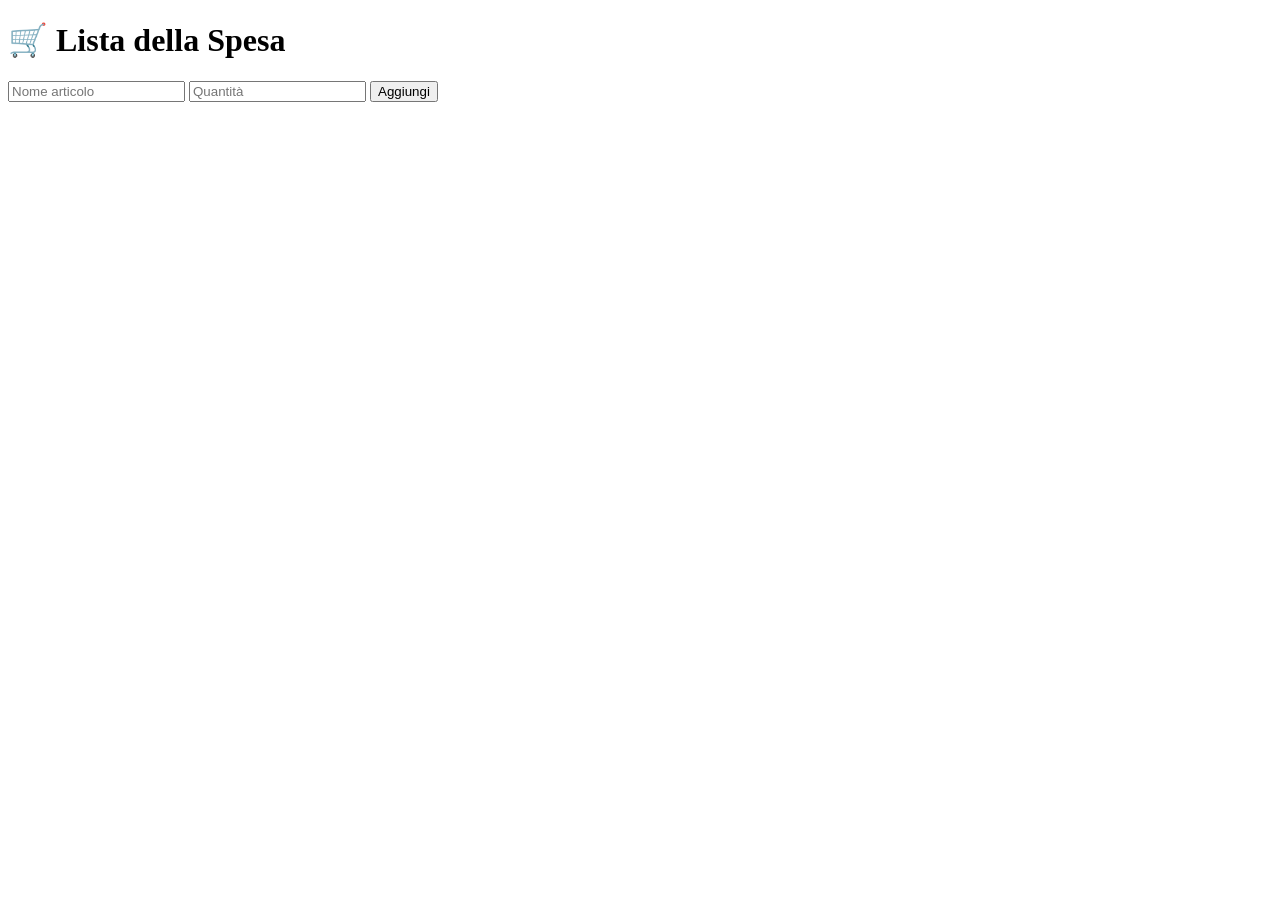
==== app/templates/index.html @ 2c7dfc95 "primo commit: app lista della spesa con FastAPI e frontend" ====
<!DOCTYPE html>
<html lang="it">
<head>
  <meta charset="UTF-8">
  <meta name="viewport" content="width=device-width, initial-scale=1.0">
  <title>Lista della Spesa</title>
  <link rel="stylesheet" href="/static/style.css">
</head>
<body>
  <main class="container">
    <h1>🛒 Lista della Spesa</h1>

    <form id="form-articolo" class="form-articolo">
      <input type="text" id="input-nome" placeholder="Nome articolo" required>
      <input type="text" id="input-quantita" placeholder="Quantità" required>
      <button type="submit">Aggiungi</button>
    </form>

    <ul id="lista-articoli" class="lista-articoli"></ul>

    <p id="messaggio-vuoto" class="messaggio-vuoto" hidden>Nessun articolo nella lista.</p>
  </main>

  <script src="/static/script.js"></script>
</body>
</html>
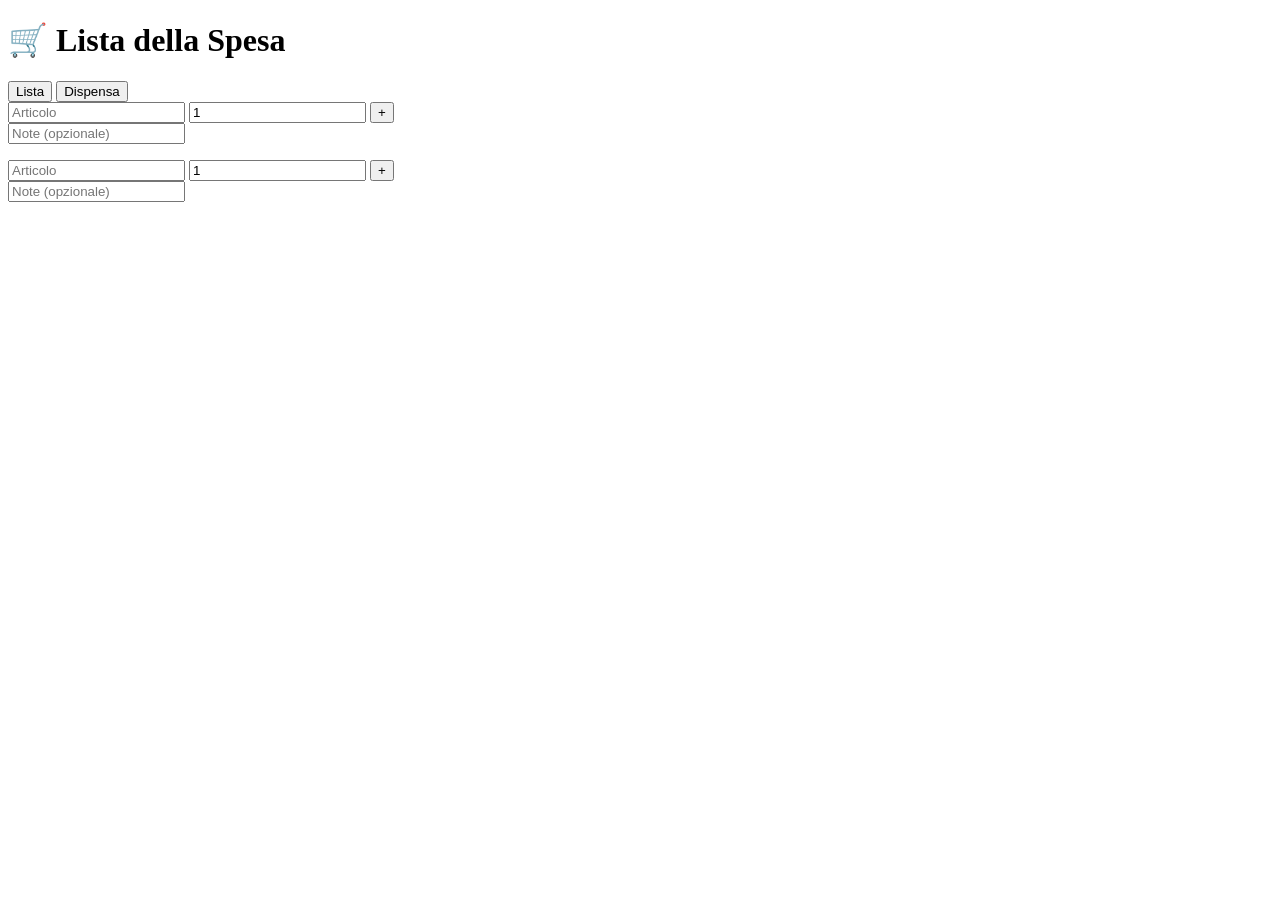
==== commit b0ee8211: "schema dati lista+dispensa con quantita numeriche, migrazione da tabella articoli" ====
--- a/app/templates/index.html
+++ b/app/templates/index.html
@@ -10,15 +10,38 @@
   <main class="container">
     <h1>🛒 Lista della Spesa</h1>
 
-    <form id="form-articolo" class="form-articolo">
-      <input type="text" id="input-nome" placeholder="Nome articolo" required>
-      <input type="text" id="input-quantita" placeholder="Quantità" required>
-      <button type="submit">Aggiungi</button>
-    </form>
+    <nav class="tabs">
+      <button class="tab-btn attiva" data-tab="lista">Lista</button>
+      <button class="tab-btn" data-tab="dispensa">Dispensa</button>
+    </nav>
 
-    <ul id="lista-articoli" class="lista-articoli"></ul>
+    <!-- Sezione Lista -->
+    <section id="sezione-lista" class="sezione-tab attiva">
+      <form id="form-lista">
+        <div class="form-riga">
+          <input type="text" id="lista-nome" placeholder="Articolo" required>
+          <input type="number" id="lista-qty" placeholder="Qtà" step="any" min="0.01" value="1" required>
+          <button type="submit">+</button>
+        </div>
+        <input type="text" id="lista-note" placeholder="Note (opzionale)" class="input-note">
+      </form>
+      <ul id="lista-articoli" class="lista-articoli"></ul>
+      <p id="lista-vuota" class="messaggio-vuoto" hidden>Nessun articolo nella lista.</p>
+    </section>
 
-    <p id="messaggio-vuoto" class="messaggio-vuoto" hidden>Nessun articolo nella lista.</p>
+    <!-- Sezione Dispensa -->
+    <section id="sezione-dispensa" class="sezione-tab">
+      <form id="form-dispensa">
+        <div class="form-riga">
+          <input type="text" id="dispensa-nome" placeholder="Articolo" required>
+          <input type="number" id="dispensa-qty" placeholder="Qtà" step="any" min="0" value="1" required>
+          <button type="submit">+</button>
+        </div>
+        <input type="text" id="dispensa-note" placeholder="Note (opzionale)" class="input-note">
+      </form>
+      <ul id="dispensa-articoli" class="lista-articoli"></ul>
+      <p id="dispensa-vuota" class="messaggio-vuoto" hidden>Dispensa vuota.</p>
+    </section>
   </main>
 
   <script src="/static/script.js"></script>
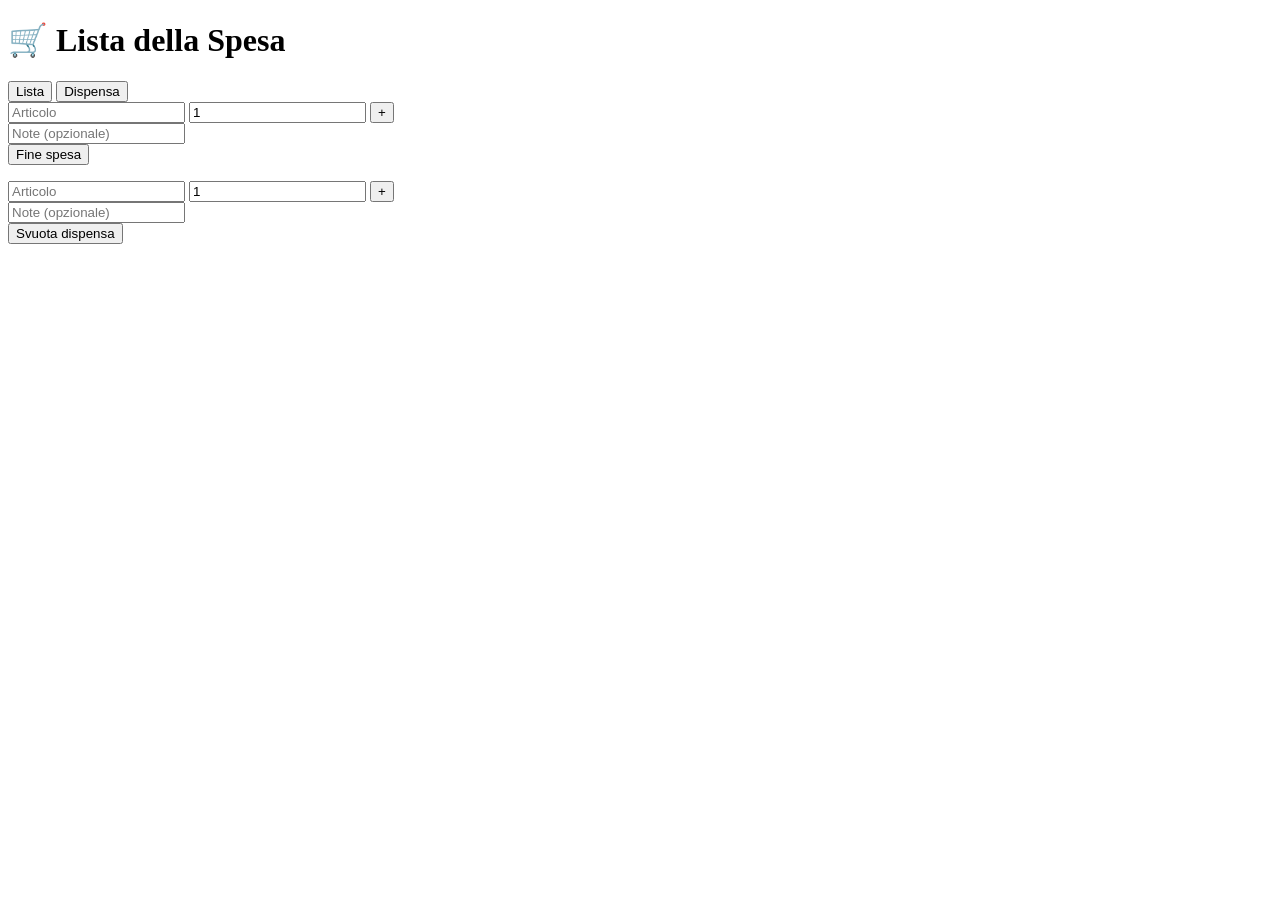
==== commit 031c885e: "unifica checkbox e spostamento in dispensa, blocca articoli comprati - rimossa la freccia separata: " ====
--- a/app/templates/index.html
+++ b/app/templates/index.html
@@ -25,6 +25,7 @@
         </div>
         <input type="text" id="lista-note" placeholder="Note (opzionale)" class="input-note">
       </form>
+      <button id="btn-fine-spesa" type="button" class="btn-fine-spesa">Fine spesa</button>
       <ul id="lista-articoli" class="lista-articoli"></ul>
       <p id="lista-vuota" class="messaggio-vuoto" hidden>Nessun articolo nella lista.</p>
     </section>
@@ -39,11 +40,14 @@
         </div>
         <input type="text" id="dispensa-note" placeholder="Note (opzionale)" class="input-note">
       </form>
+      <button id="btn-svuota-dispensa" type="button" class="btn-svuota-dispensa">Svuota dispensa</button>
       <ul id="dispensa-articoli" class="lista-articoli"></ul>
       <p id="dispensa-vuota" class="messaggio-vuoto" hidden>Dispensa vuota.</p>
     </section>
   </main>
 
+  <div id="errore-toast" class="errore-toast" hidden></div>
+
   <script src="/static/script.js"></script>
 </body>
 </html>
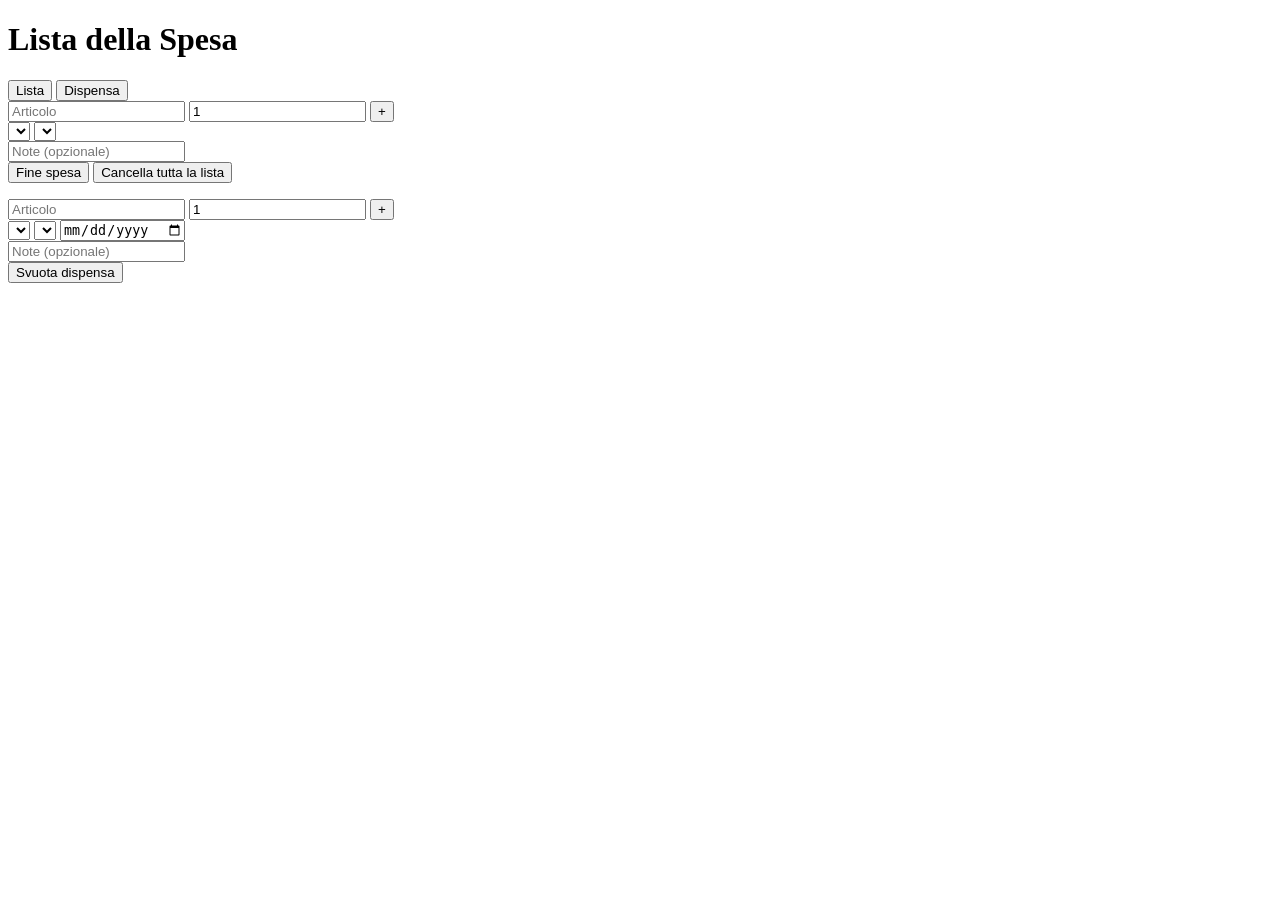
==== commit bf2ba50d: "aggiungi bottone cancella tutta la lista, ricolora fine-spesa in azzurro" ====
--- a/app/templates/index.html
+++ b/app/templates/index.html
@@ -4,11 +4,14 @@
   <meta charset="UTF-8">
   <meta name="viewport" content="width=device-width, initial-scale=1.0">
   <title>Lista della Spesa</title>
+  <link rel="preconnect" href="https://fonts.googleapis.com">
+  <link rel="preconnect" href="https://fonts.gstatic.com" crossorigin>
+  <link href="https://fonts.googleapis.com/css2?family=Inter:wght@400;500;600&display=swap" rel="stylesheet">
   <link rel="stylesheet" href="/static/style.css">
 </head>
 <body>
   <main class="container">
-    <h1>🛒 Lista della Spesa</h1>
+    <h1>Lista della Spesa</h1>
 
     <nav class="tabs">
       <button class="tab-btn attiva" data-tab="lista">Lista</button>
@@ -19,13 +22,20 @@
     <section id="sezione-lista" class="sezione-tab attiva">
       <form id="form-lista">
         <div class="form-riga">
-          <input type="text" id="lista-nome" placeholder="Articolo" required>
+          <input type="text" id="lista-nome" list="prodotti-datalist" autocomplete="off" placeholder="Articolo" required>
           <input type="number" id="lista-qty" placeholder="Qtà" step="any" min="0.01" value="1" required>
-          <button type="submit">+</button>
+          <button type="submit" class="btn-add">+</button>
+        </div>
+        <div class="form-extra">
+          <select id="lista-categoria"></select>
+          <select id="lista-unita"></select>
         </div>
         <input type="text" id="lista-note" placeholder="Note (opzionale)" class="input-note">
       </form>
-      <button id="btn-fine-spesa" type="button" class="btn-fine-spesa">Fine spesa</button>
+      <div class="azioni">
+        <button id="btn-fine-spesa" type="button" class="btn-info">Fine spesa</button>
+        <button id="btn-cancella-lista" type="button" class="btn-pericolo">Cancella tutta la lista</button>
+      </div>
       <ul id="lista-articoli" class="lista-articoli"></ul>
       <p id="lista-vuota" class="messaggio-vuoto" hidden>Nessun articolo nella lista.</p>
     </section>
@@ -34,18 +44,26 @@
     <section id="sezione-dispensa" class="sezione-tab">
       <form id="form-dispensa">
         <div class="form-riga">
-          <input type="text" id="dispensa-nome" placeholder="Articolo" required>
+          <input type="text" id="dispensa-nome" list="prodotti-datalist" autocomplete="off" placeholder="Articolo" required>
           <input type="number" id="dispensa-qty" placeholder="Qtà" step="any" min="0" value="1" required>
-          <button type="submit">+</button>
+          <button type="submit" class="btn-add">+</button>
+        </div>
+        <div class="form-extra">
+          <select id="dispensa-categoria"></select>
+          <select id="dispensa-unita"></select>
+          <input type="date" id="dispensa-scadenza">
         </div>
         <input type="text" id="dispensa-note" placeholder="Note (opzionale)" class="input-note">
       </form>
-      <button id="btn-svuota-dispensa" type="button" class="btn-svuota-dispensa">Svuota dispensa</button>
+      <div class="azioni">
+        <button id="btn-svuota-dispensa" type="button" class="btn-pericolo">Svuota dispensa</button>
+      </div>
       <ul id="dispensa-articoli" class="lista-articoli"></ul>
       <p id="dispensa-vuota" class="messaggio-vuoto" hidden>Dispensa vuota.</p>
     </section>
   </main>
 
+  <datalist id="prodotti-datalist"></datalist>
   <div id="errore-toast" class="errore-toast" hidden></div>
 
   <script src="/static/script.js"></script>
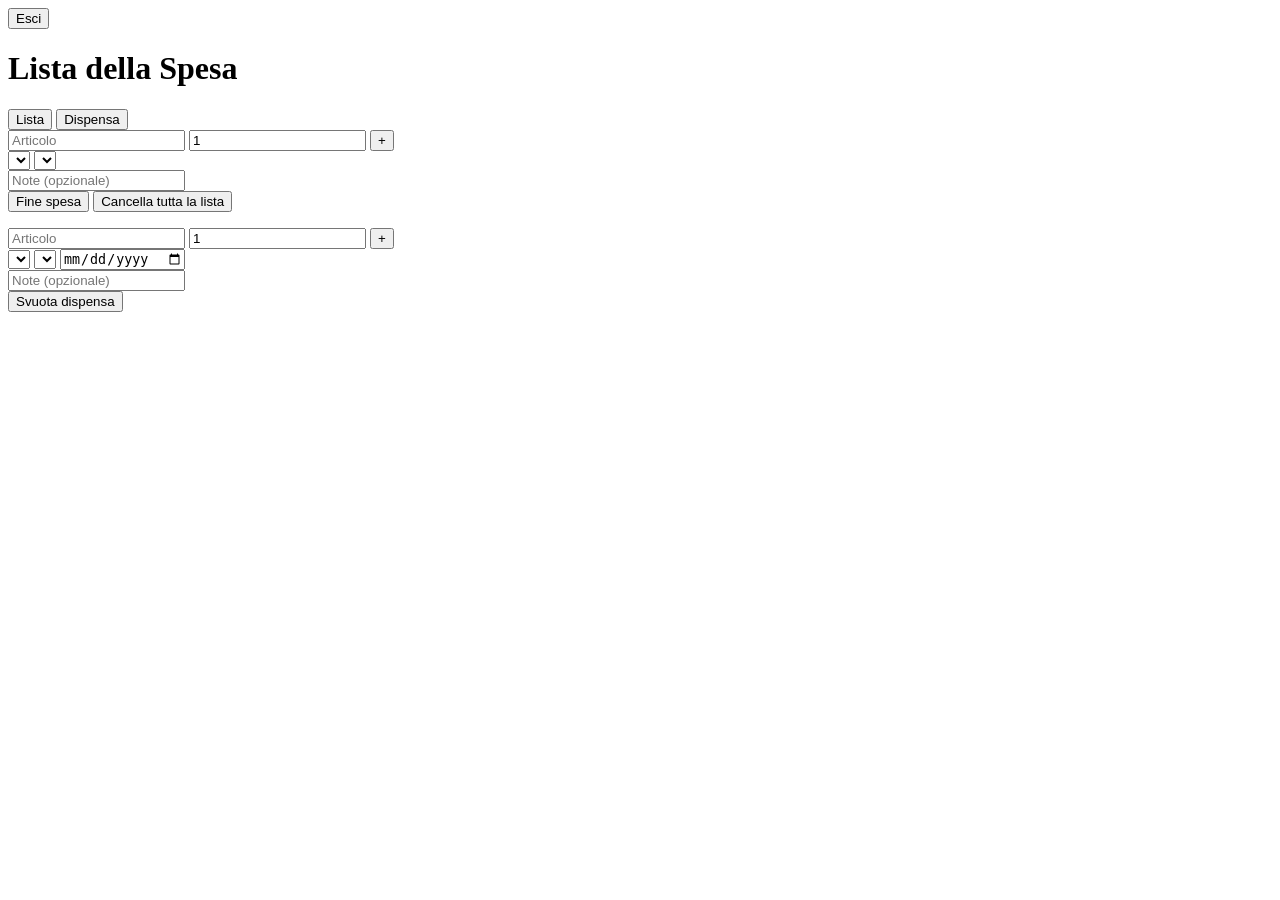
==== commit e1b6b63c: "aggiungi autenticazione utenti con sessione e tracciamento aggiunto_da/comprato_da - nuova tabella u" ====
--- a/app/templates/index.html
+++ b/app/templates/index.html
@@ -11,6 +11,12 @@
 </head>
 <body>
   <main class="container">
+    <header class="header-utente">
+      <span id="saluto-utente"></span>
+      <form method="post" action="/logout">
+        <button type="submit" class="btn-logout">Esci</button>
+      </form>
+    </header>
     <h1>Lista della Spesa</h1>
 
     <nav class="tabs">
